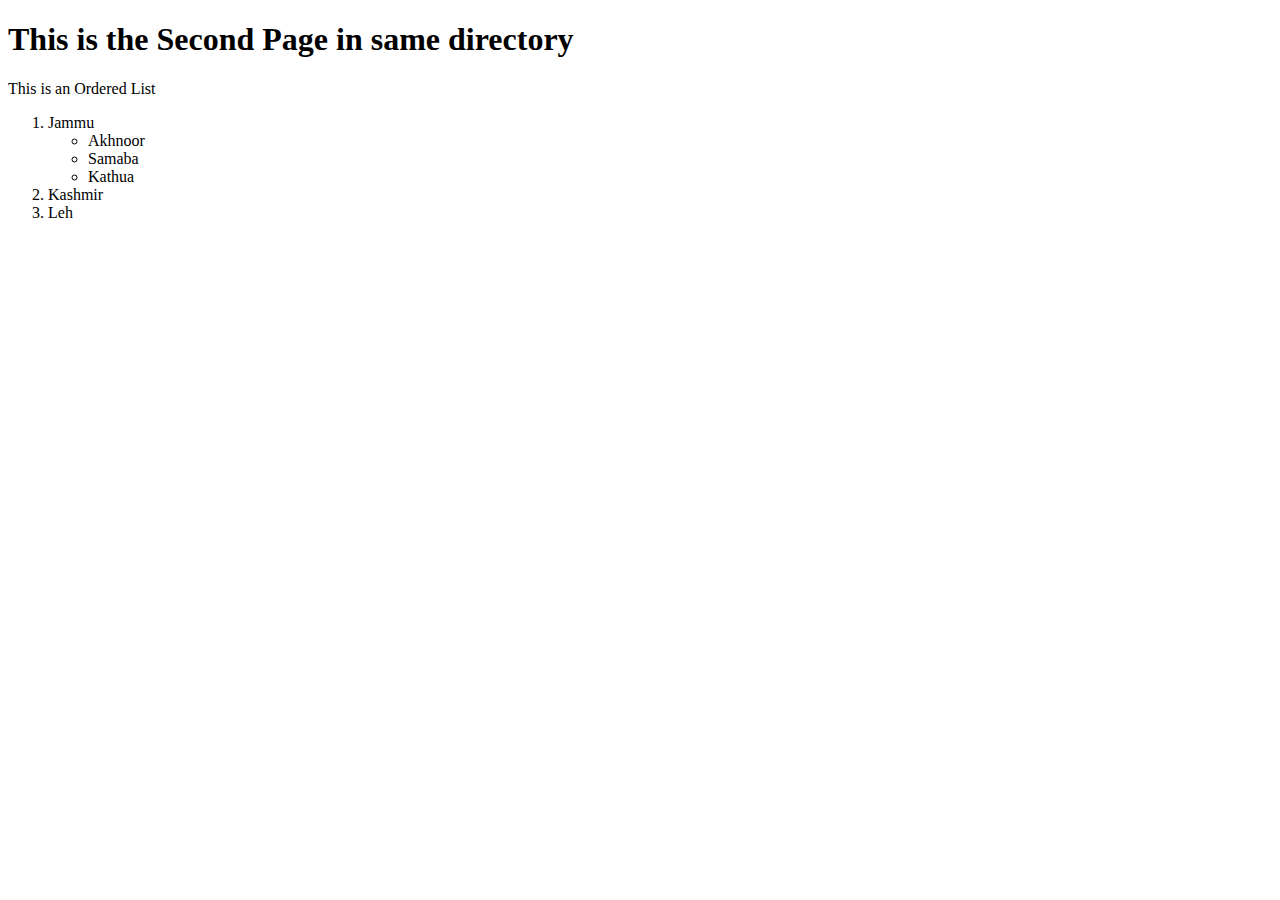
==== mysite/new-page.html @ e785dbeb "Some Changes" ====
<!DOCTYPE html>
<html lang="en">
    <head>
        <title>Second Page</title>
        <meta charset="UTF-8">
        <meta name="viewport" content="width=device-width, initial-scale=1">
        <link href="css/style.css" rel="stylesheet">
    </head>
    <body>
    <h1>This is the Second Page in same directory</h1>
    <p>
        <div>This is an Ordered List</div>
        <ol>
            <li>Jammu</li>
            <ul>
                <li>Akhnoor</li>
                <li>Samaba</li>
                <li>Kathua</li>
            </ul>
            <li>Kashmir</li>
            <li>Leh</li>
        </ol>
    </p>
    </body>
</html>
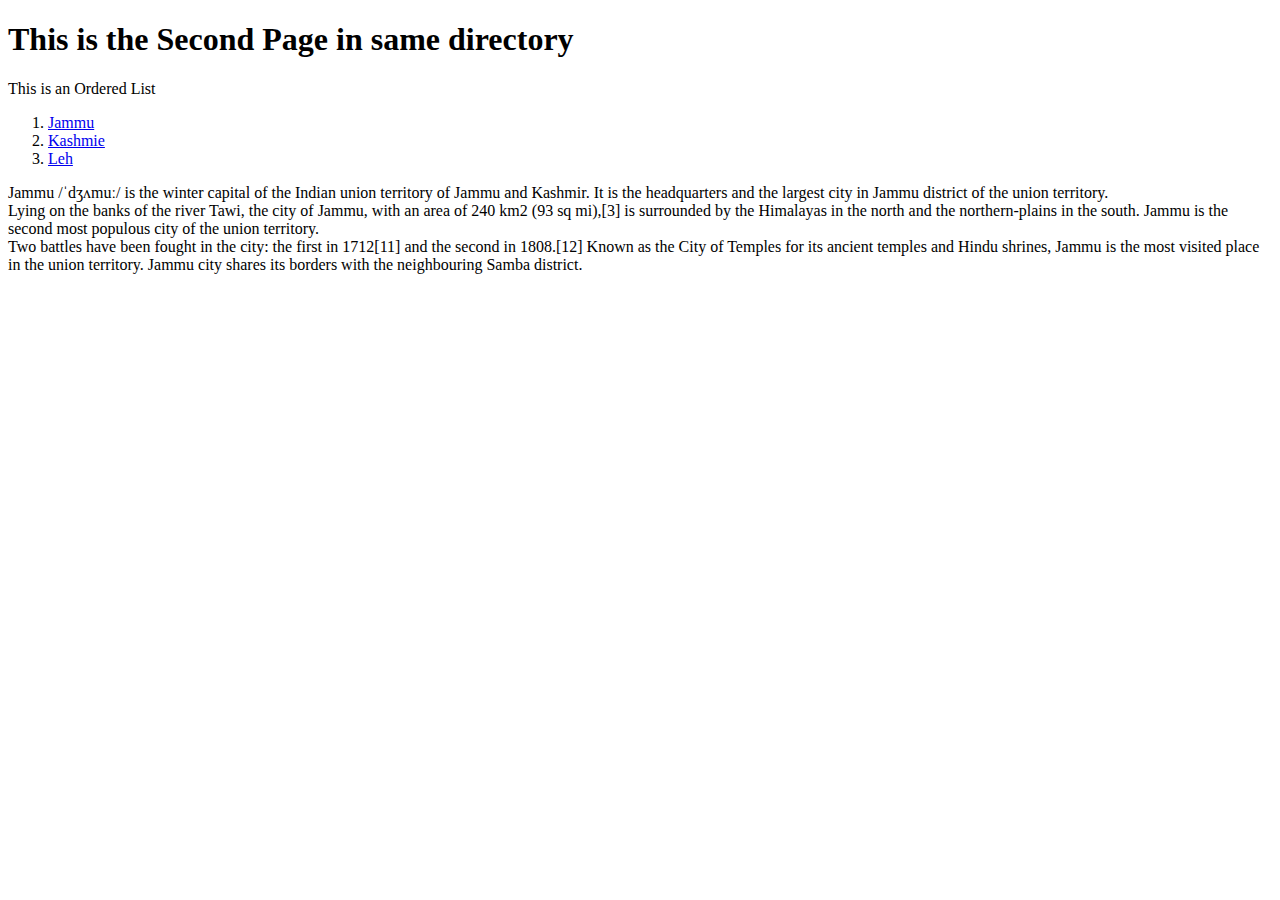
==== commit c02d1dc0: "Some Changes" ====
--- a/mysite/new-page.html
+++ b/mysite/new-page.html
@@ -11,15 +11,15 @@
     <p>
         <div>This is an Ordered List</div>
         <ol>
-            <li>Jammu</li>
-            <ul>
-                <li>Akhnoor</li>
-                <li>Samaba</li>
-                <li>Kathua</li>
-            </ul>
-            <li>Kashmir</li>
-            <li>Leh</li>
+            <li><a href="#Section1">Jammu</a></li>
+            <li><a href="#Section2">Kashmie</a></li>
+            <li><a href="#Section3">Leh</a></li>
         </ol>
     </p>
+    <div>
+        <Section id="Section1">
+            <p>Jammu /ˈdʒʌmuː/ is the winter capital of the Indian union territory of Jammu and Kashmir. It is the headquarters and the largest city in Jammu district of the union territory.<br> Lying on the banks of the river Tawi, the city of Jammu, with an area of 240 km2 (93 sq mi),[3] is surrounded by the Himalayas in the north and the northern-plains in the south. Jammu is the second most populous city of the union territory. <br>Two battles have been fought in the city: the first in 1712[11] and the second in 1808.[12] Known as the City of Temples for its ancient temples and Hindu shrines, Jammu is the most visited place in the union territory. Jammu city shares its borders with the neighbouring Samba district. </p>
+        </Section>
+    </div>
     </body>
 </html>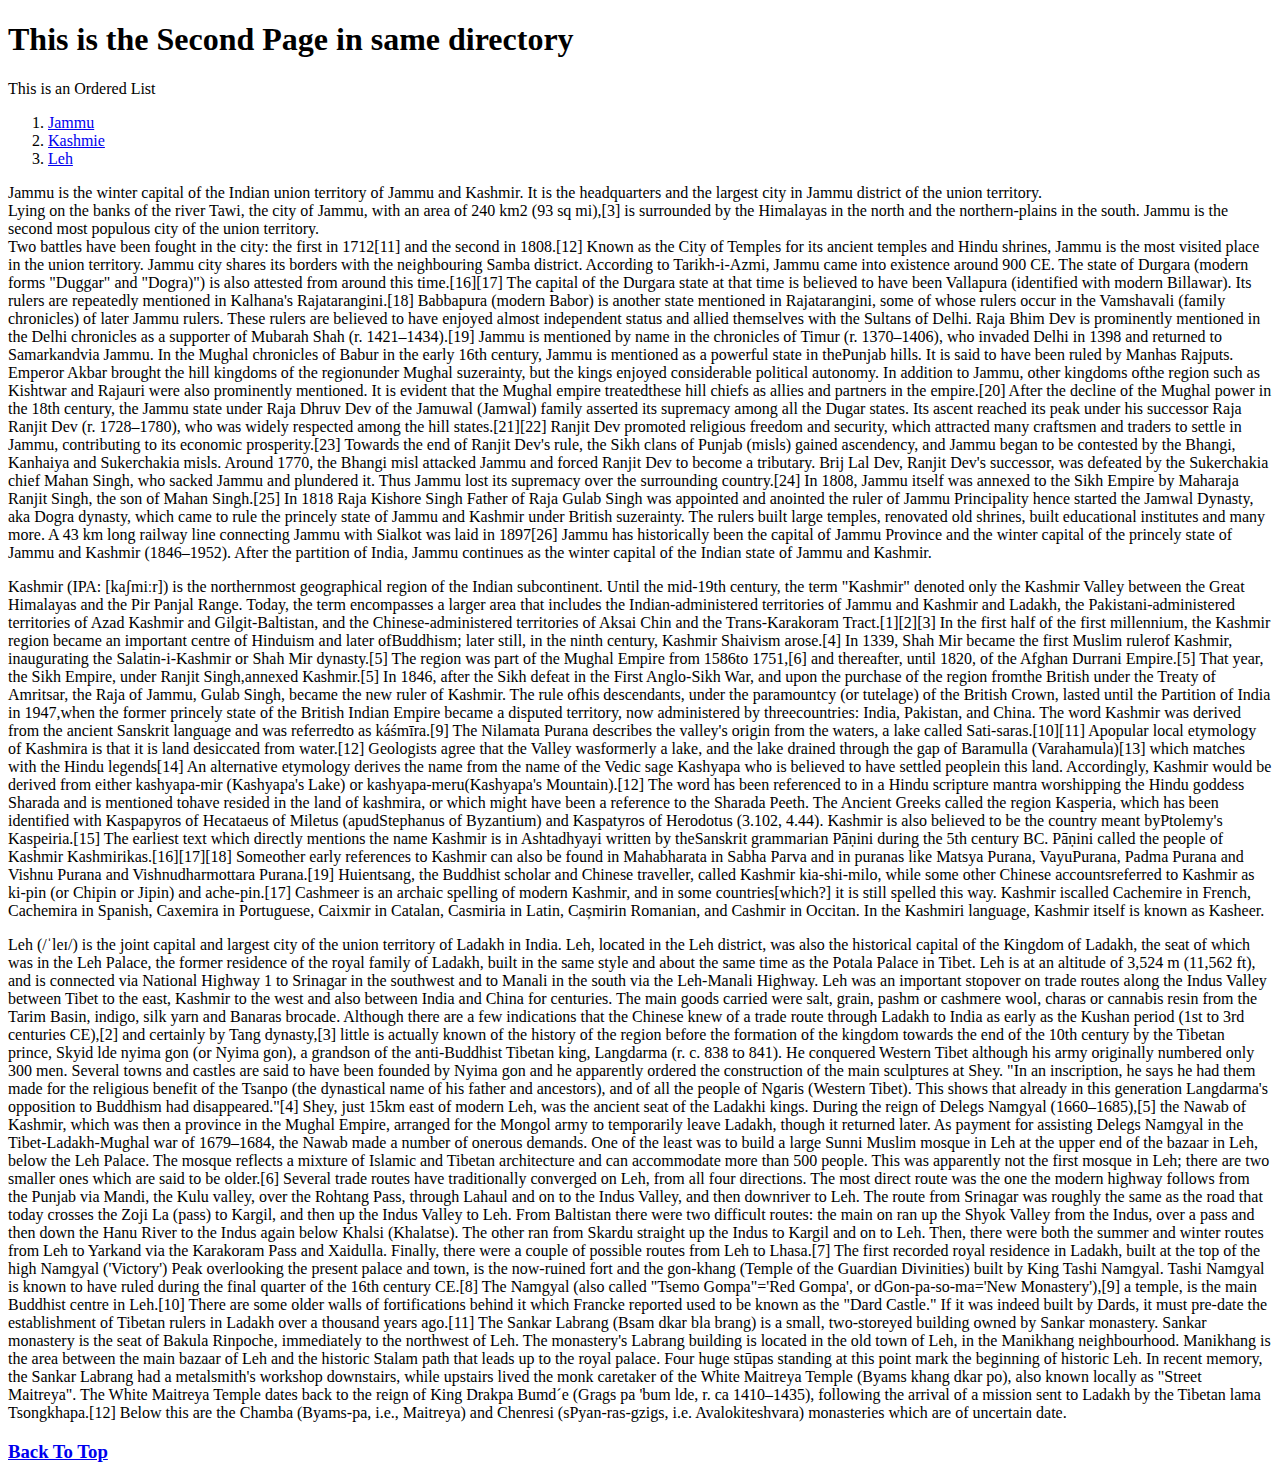
==== commit 5d13ed22: "Some Changes" ====
--- a/mysite/new-page.html
+++ b/mysite/new-page.html
@@ -7,7 +7,7 @@
         <link href="css/style.css" rel="stylesheet">
     </head>
     <body>
-    <h1>This is the Second Page in same directory</h1>
+    <h1 id="Top">This is the Second Page in same directory</h1>
     <p>
         <div>This is an Ordered List</div>
         <ol>
@@ -18,8 +18,57 @@
     </p>
     <div>
         <Section id="Section1">
-            <p>Jammu /ˈdʒʌmuː/ is the winter capital of the Indian union territory of Jammu and Kashmir. It is the headquarters and the largest city in Jammu district of the union territory.<br> Lying on the banks of the river Tawi, the city of Jammu, with an area of 240 km2 (93 sq mi),[3] is surrounded by the Himalayas in the north and the northern-plains in the south. Jammu is the second most populous city of the union territory. <br>Two battles have been fought in the city: the first in 1712[11] and the second in 1808.[12] Known as the City of Temples for its ancient temples and Hindu shrines, Jammu is the most visited place in the union territory. Jammu city shares its borders with the neighbouring Samba district. </p>
+            <p>Jammu is the winter capital of the Indian union territory of Jammu and Kashmir. It is the headquarters and the largest city in Jammu district of the union territory.<br> Lying on the banks of the river Tawi, the city of Jammu, with an area of 240 km2 (93 sq mi),[3] is surrounded by the Himalayas in the north and the northern-plains in the south. Jammu is the second most populous city of the union territory. <br>Two battles have been fought in the city: the first in 1712[11] and the second in 1808.[12] Known as the City of Temples for its ancient temples and Hindu shrines, Jammu is the most visited place in the union territory. Jammu city shares its borders with the neighbouring Samba district. According to Tarikh-i-Azmi, Jammu came into existence around 900 CE. The state of Durgara (modern forms "Duggar" and "Dogra)") is also attested from around this time.[16][17] The capital of the Durgara state at that time is believed to have been Vallapura (identified with modern Billawar). Its rulers are repeatedly mentioned in Kalhana's Rajatarangini.[18] Babbapura (modern Babor) is another state mentioned in Rajatarangini, some of whose rulers occur in the Vamshavali (family chronicles) of later Jammu rulers. These rulers are believed to have enjoyed almost independent status and allied themselves with the Sultans of Delhi. Raja Bhim Dev is prominently mentioned in the Delhi chronicles as a supporter of Mubarah Shah (r. 1421–1434).[19]
+
+            Jammu is mentioned by name in the chronicles of Timur (r. 1370–1406), who invaded Delhi in 1398 and returned to Samarkandvia Jammu. In the Mughal chronicles of Babur in the early 16th century, Jammu is mentioned as a powerful state in thePunjab hills. It is said to have been ruled by Manhas Rajputs. Emperor Akbar brought the hill kingdoms of the regionunder Mughal suzerainty, but the kings enjoyed considerable political autonomy. In addition to Jammu, other kingdoms ofthe region such as Kishtwar and Rajauri were also prominently mentioned. It is evident that the Mughal empire treatedthese hill chiefs as allies and partners in the empire.[20] After the decline of the Mughal power in the 18th century, the Jammu state under Raja Dhruv Dev of the Jamuwal (Jamwal) family asserted its supremacy among all the Dugar states. Its ascent reached its peak under his successor Raja Ranjit Dev (r. 1728–1780), who was widely respected among the hill states.[21][22] Ranjit Dev promoted religious freedom and security, which attracted many craftsmen and traders to settle in Jammu, contributing to its economic prosperity.[23]
+
+            Towards the end of Ranjit Dev's rule, the Sikh clans of Punjab (misls) gained ascendency, and Jammu began to be contested by the Bhangi, Kanhaiya and Sukerchakia misls. Around 1770, the Bhangi misl attacked Jammu and forced Ranjit Dev to become a tributary. Brij Lal Dev, Ranjit Dev's successor, was defeated by the Sukerchakia chief Mahan Singh, who sacked Jammu and plundered it. Thus Jammu lost its supremacy over the surrounding country.[24] In 1808, Jammu itself was annexed to the Sikh Empire by Maharaja Ranjit Singh, the son of Mahan Singh.[25]
+            
+            In 1818 Raja Kishore Singh Father of Raja Gulab Singh was appointed and anointed the ruler of Jammu Principality hence started the Jamwal Dynasty, aka Dogra dynasty, which came to rule the princely state of Jammu and Kashmir under British suzerainty. The rulers built large temples, renovated old shrines, built educational institutes and many more. A 43 km long railway line connecting Jammu with Sialkot was laid in 1897[26]
+            
+            Jammu has historically been the capital of Jammu Province and the winter capital of the princely state of Jammu and Kashmir (1846–1952).
+            
+            After the partition of India, Jammu continues as the winter capital of the Indian state of Jammu and Kashmir. </p>
+            </Section>
+    </div>
+    <div>
+        <Section id="Section2">
+            <p>Kashmir (IPA: [kaʃmiːr]) is the northernmost geographical region of the Indian subcontinent. Until the mid-19th century, the term "Kashmir" denoted only the Kashmir Valley between the Great Himalayas and the Pir Panjal Range. Today, the term encompasses a larger area that includes the Indian-administered territories of Jammu and Kashmir and Ladakh, the Pakistani-administered territories of Azad Kashmir and Gilgit-Baltistan, and the Chinese-administered territories of Aksai Chin and the Trans-Karakoram Tract.[1][2][3]
+
+            In the first half of the first millennium, the Kashmir region became an important centre of Hinduism and later ofBuddhism; later still, in the ninth century, Kashmir Shaivism arose.[4] In 1339, Shah Mir became the first Muslim rulerof Kashmir, inaugurating the Salatin-i-Kashmir or Shah Mir dynasty.[5] The region was part of the Mughal Empire from 1586to 1751,[6] and thereafter, until 1820, of the Afghan Durrani Empire.[5] That year, the Sikh Empire, under Ranjit Singh,annexed Kashmir.[5] In 1846, after the Sikh defeat in the First Anglo-Sikh War, and upon the purchase of the region fromthe British under the Treaty of Amritsar, the Raja of Jammu, Gulab Singh, became the new ruler of Kashmir. The rule ofhis descendants, under the paramountcy (or tutelage) of the British Crown, lasted until the Partition of India in 1947,when the former princely state of the British Indian Empire became a disputed territory, now administered by threecountries: India, Pakistan, and China. The word Kashmir was derived from the ancient Sanskrit language and was referredto as káśmīra.[9] The Nilamata Purana describes the valley's origin from the waters, a lake called Sati-saras.[10][11] Apopular local etymology of Kashmira is that it is land desiccated from water.[12] Geologists agree that the Valley wasformerly a lake, and the lake drained through the gap of Baramulla (Varahamula)[13] which matches with the Hindu legends[14]
+            An alternative etymology derives the name from the name of the Vedic sage Kashyapa who is believed to have settled peoplein this land. Accordingly, Kashmir would be derived from either kashyapa-mir (Kashyapa's Lake) or kashyapa-meru(Kashyapa's Mountain).[12]
+            
+            The word has been referenced to in a Hindu scripture mantra worshipping the Hindu goddess Sharada and is mentioned tohave resided in the land of kashmira, or which might have been a reference to the Sharada Peeth.
+            
+            The Ancient Greeks called the region Kasperia, which has been identified with Kaspapyros of Hecataeus of Miletus (apudStephanus of Byzantium) and Kaspatyros of Herodotus (3.102, 4.44). Kashmir is also believed to be the country meant byPtolemy's Kaspeiria.[15] The earliest text which directly mentions the name Kashmir is in Ashtadhyayi written by theSanskrit grammarian Pāṇini during the 5th century BC. Pāṇini called the people of Kashmir Kashmirikas.[16][17][18] Someother early references to Kashmir can also be found in Mahabharata in Sabha Parva and in puranas like Matsya Purana, VayuPurana, Padma Purana and Vishnu Purana and Vishnudharmottara Purana.[19]
+            
+            Huientsang, the Buddhist scholar and Chinese traveller, called Kashmir kia-shi-milo, while some other Chinese accountsreferred to Kashmir as ki-pin (or Chipin or Jipin) and ache-pin.[17]
+            
+            Cashmeer is an archaic spelling of modern Kashmir, and in some countries[which?] it is still spelled this way. Kashmir iscalled Cachemire in French, Cachemira in Spanish, Caxemira in Portuguese, Caixmir in Catalan, Casmiria in Latin, Cașmirin Romanian, and Cashmir in Occitan.
+            
+            In the Kashmiri language, Kashmir itself is known as Kasheer.</p>
         </Section>
     </div>
+    <div>
+        <Section>
+            <p>
+                Leh (/ˈleɪ/) is the joint capital and largest city of the union territory of Ladakh in India. Leh, located in the Leh district, was also the historical capital of the Kingdom of Ladakh, the seat of which was in the Leh Palace, the former residence of the royal family of Ladakh, built in the same style and about the same time as the Potala Palace in Tibet. Leh is at an altitude of 3,524 m (11,562 ft), and is connected via National Highway 1 to Srinagar in the southwest and to Manali in the south via the Leh-Manali Highway.
+                Leh was an important stopover on trade routes along the Indus Valley between Tibet to the east, Kashmir to the west and also between India and China for centuries. The main goods carried were salt, grain, pashm or cashmere wool, charas or cannabis resin from the Tarim Basin, indigo, silk yarn and Banaras brocade.
+
+Although there are a few indications that the Chinese knew of a trade route through Ladakh to India as early as the Kushan period (1st to 3rd centuries CE),[2] and certainly by Tang dynasty,[3] little is actually known of the history of the region before the formation of the kingdom towards the end of the 10th century by the Tibetan prince, Skyid lde nyima gon (or Nyima gon), a grandson of the anti-Buddhist Tibetan king, Langdarma (r. c. 838 to 841). He conquered Western Tibet although his army originally numbered only 300 men. Several towns and castles are said to have been founded by Nyima gon and he apparently ordered the construction of the main sculptures at Shey. "In an inscription, he says he had them made for the religious benefit of the Tsanpo (the dynastical name of his father and ancestors), and of all the people of Ngaris (Western Tibet). This shows that already in this generation Langdarma's opposition to Buddhism had disappeared."[4] Shey, just 15km east of modern Leh, was the ancient seat of the Ladakhi kings.
+
+During the reign of Delegs Namgyal (1660–1685),[5] the Nawab of Kashmir, which was then a province in the Mughal Empire, arranged for the Mongol army to temporarily leave Ladakh, though it returned later. As payment for assisting Delegs Namgyal in the Tibet-Ladakh-Mughal war of 1679–1684, the Nawab made a number of onerous demands. One of the least was to build a large Sunni Muslim mosque in Leh at the upper end of the bazaar in Leh, below the Leh Palace. The mosque reflects a mixture of Islamic and Tibetan architecture and can accommodate more than 500 people. This was apparently not the first mosque in Leh; there are two smaller ones which are said to be older.[6]
+
+Several trade routes have traditionally converged on Leh, from all four directions. The most direct route was the one the modern highway follows from the Punjab via Mandi, the Kulu valley, over the Rohtang Pass, through Lahaul and on to the Indus Valley, and then downriver to Leh. The route from Srinagar was roughly the same as the road that today crosses the Zoji La (pass) to Kargil, and then up the Indus Valley to Leh. From Baltistan there were two difficult routes: the main on ran up the Shyok Valley from the Indus, over a pass and then down the Hanu River to the Indus again below Khalsi (Khalatse). The other ran from Skardu straight up the Indus to Kargil and on to Leh. Then, there were both the summer and winter routes from Leh to Yarkand via the Karakoram Pass and Xaidulla. Finally, there were a couple of possible routes from Leh to Lhasa.[7]
+
+The first recorded royal residence in Ladakh, built at the top of the high Namgyal ('Victory') Peak overlooking the present palace and town, is the now-ruined fort and the gon-khang (Temple of the Guardian Divinities) built by King Tashi Namgyal. Tashi Namgyal is known to have ruled during the final quarter of the 16th century CE.[8] The Namgyal (also called "Tsemo Gompa"='Red Gompa', or dGon-pa-so-ma='New Monastery'),[9] a temple, is the main Buddhist centre in Leh.[10] There are some older walls of fortifications behind it which Francke reported used to be known as the "Dard Castle." If it was indeed built by Dards, it must pre-date the establishment of Tibetan rulers in Ladakh over a thousand years ago.[11]
+
+    The Sankar Labrang (Bsam dkar bla brang) is a small, two-storeyed building owned by Sankar monastery. Sankar monastery is the seat of Bakula Rinpoche, immediately to the northwest of Leh. The monastery's Labrang building is located in the old town of Leh, in the Manikhang neighbourhood. Manikhang is the area between the main bazaar of Leh and the historic Stalam path that leads up to the royal palace. Four huge stūpas standing at this point mark the beginning of historic Leh. In recent memory, the Sankar Labrang had a metalsmith's workshop downstairs, while upstairs lived the monk caretaker of the White Maitreya Temple (Byams khang dkar po), also known locally as "Street Maitreya". The White Maitreya Temple dates back to the reign of King Drakpa Bumd´e (Grags pa 'bum lde, r. ca 1410–1435), following the arrival of a mission sent to Ladakh by the Tibetan lama Tsongkhapa.[12]
+
+Below this are the Chamba (Byams-pa, i.e., Maitreya) and Chenresi (sPyan-ras-gzigs, i.e. Avalokiteshvara) monasteries which are of uncertain date.
+            </p>
+        </Section>
+    </div>
+    <h3><a href="#Top">Back To Top</a></h3>
     </body>
 </html>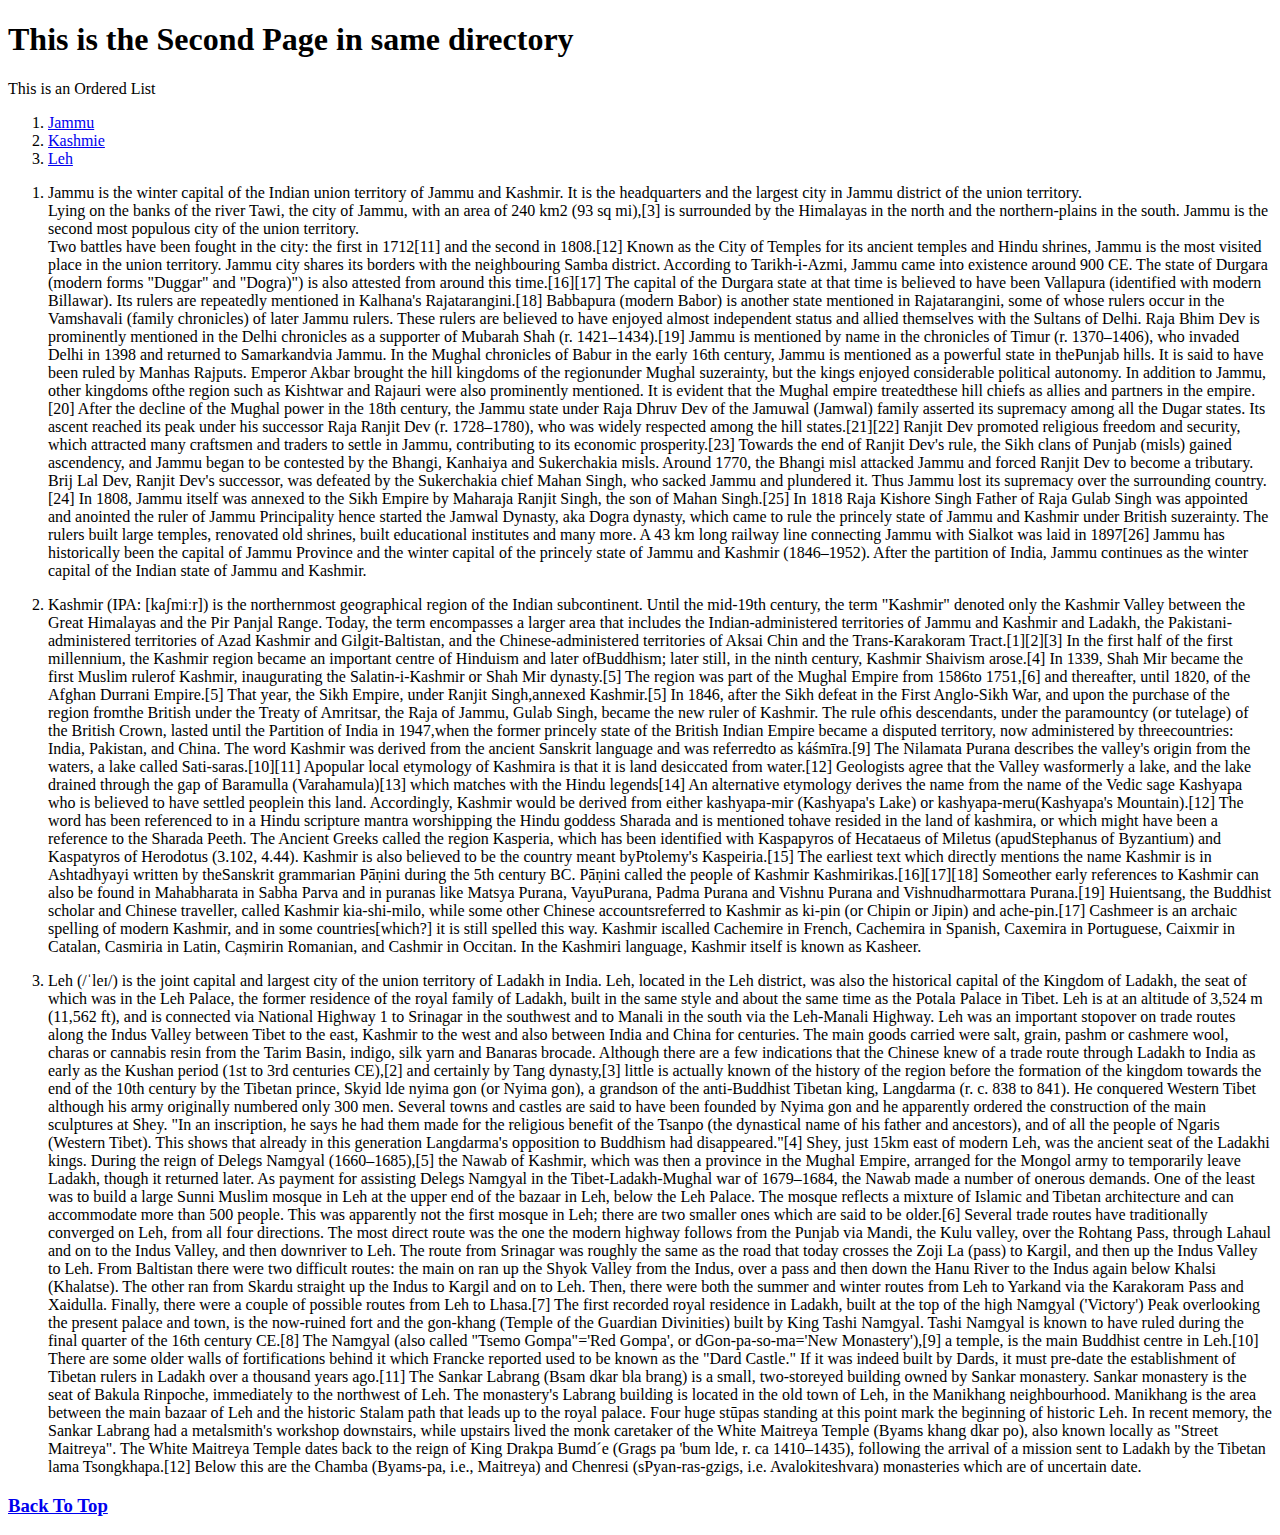
==== commit a5bab696: "Some Changes" ====
--- a/mysite/new-page.html
+++ b/mysite/new-page.html
@@ -16,8 +16,8 @@
             <li><a href="#Section3">Leh</a></li>
         </ol>
     </p>
-    <div>
-        <Section id="Section1">
+    <ol>
+        <li><Section id="Section1">
             <p>Jammu is the winter capital of the Indian union territory of Jammu and Kashmir. It is the headquarters and the largest city in Jammu district of the union territory.<br> Lying on the banks of the river Tawi, the city of Jammu, with an area of 240 km2 (93 sq mi),[3] is surrounded by the Himalayas in the north and the northern-plains in the south. Jammu is the second most populous city of the union territory. <br>Two battles have been fought in the city: the first in 1712[11] and the second in 1808.[12] Known as the City of Temples for its ancient temples and Hindu shrines, Jammu is the most visited place in the union territory. Jammu city shares its borders with the neighbouring Samba district. According to Tarikh-i-Azmi, Jammu came into existence around 900 CE. The state of Durgara (modern forms "Duggar" and "Dogra)") is also attested from around this time.[16][17] The capital of the Durgara state at that time is believed to have been Vallapura (identified with modern Billawar). Its rulers are repeatedly mentioned in Kalhana's Rajatarangini.[18] Babbapura (modern Babor) is another state mentioned in Rajatarangini, some of whose rulers occur in the Vamshavali (family chronicles) of later Jammu rulers. These rulers are believed to have enjoyed almost independent status and allied themselves with the Sultans of Delhi. Raja Bhim Dev is prominently mentioned in the Delhi chronicles as a supporter of Mubarah Shah (r. 1421–1434).[19]
 
             Jammu is mentioned by name in the chronicles of Timur (r. 1370–1406), who invaded Delhi in 1398 and returned to Samarkandvia Jammu. In the Mughal chronicles of Babur in the early 16th century, Jammu is mentioned as a powerful state in thePunjab hills. It is said to have been ruled by Manhas Rajputs. Emperor Akbar brought the hill kingdoms of the regionunder Mughal suzerainty, but the kings enjoyed considerable political autonomy. In addition to Jammu, other kingdoms ofthe region such as Kishtwar and Rajauri were also prominently mentioned. It is evident that the Mughal empire treatedthese hill chiefs as allies and partners in the empire.[20] After the decline of the Mughal power in the 18th century, the Jammu state under Raja Dhruv Dev of the Jamuwal (Jamwal) family asserted its supremacy among all the Dugar states. Its ascent reached its peak under his successor Raja Ranjit Dev (r. 1728–1780), who was widely respected among the hill states.[21][22] Ranjit Dev promoted religious freedom and security, which attracted many craftsmen and traders to settle in Jammu, contributing to its economic prosperity.[23]
@@ -29,10 +29,8 @@
             Jammu has historically been the capital of Jammu Province and the winter capital of the princely state of Jammu and Kashmir (1846–1952).
             
             After the partition of India, Jammu continues as the winter capital of the Indian state of Jammu and Kashmir. </p>
-            </Section>
-    </div>
-    <div>
-        <Section id="Section2">
+            </Section></li>
+     <li><Section id="Section2">
             <p>Kashmir (IPA: [kaʃmiːr]) is the northernmost geographical region of the Indian subcontinent. Until the mid-19th century, the term "Kashmir" denoted only the Kashmir Valley between the Great Himalayas and the Pir Panjal Range. Today, the term encompasses a larger area that includes the Indian-administered territories of Jammu and Kashmir and Ladakh, the Pakistani-administered territories of Azad Kashmir and Gilgit-Baltistan, and the Chinese-administered territories of Aksai Chin and the Trans-Karakoram Tract.[1][2][3]
 
             In the first half of the first millennium, the Kashmir region became an important centre of Hinduism and later ofBuddhism; later still, in the ninth century, Kashmir Shaivism arose.[4] In 1339, Shah Mir became the first Muslim rulerof Kashmir, inaugurating the Salatin-i-Kashmir or Shah Mir dynasty.[5] The region was part of the Mughal Empire from 1586to 1751,[6] and thereafter, until 1820, of the Afghan Durrani Empire.[5] That year, the Sikh Empire, under Ranjit Singh,annexed Kashmir.[5] In 1846, after the Sikh defeat in the First Anglo-Sikh War, and upon the purchase of the region fromthe British under the Treaty of Amritsar, the Raja of Jammu, Gulab Singh, became the new ruler of Kashmir. The rule ofhis descendants, under the paramountcy (or tutelage) of the British Crown, lasted until the Partition of India in 1947,when the former princely state of the British Indian Empire became a disputed territory, now administered by threecountries: India, Pakistan, and China. The word Kashmir was derived from the ancient Sanskrit language and was referredto as káśmīra.[9] The Nilamata Purana describes the valley's origin from the waters, a lake called Sati-saras.[10][11] Apopular local etymology of Kashmira is that it is land desiccated from water.[12] Geologists agree that the Valley wasformerly a lake, and the lake drained through the gap of Baramulla (Varahamula)[13] which matches with the Hindu legends[14]
@@ -47,10 +45,9 @@
             Cashmeer is an archaic spelling of modern Kashmir, and in some countries[which?] it is still spelled this way. Kashmir iscalled Cachemire in French, Cachemira in Spanish, Caxemira in Portuguese, Caixmir in Catalan, Casmiria in Latin, Cașmirin Romanian, and Cashmir in Occitan.
             
             In the Kashmiri language, Kashmir itself is known as Kasheer.</p>
-        </Section>
-    </div>
-    <div>
-        <Section>
+        </Section></li> 
+    
+        <li><Section id="Section3">
             <p>
                 Leh (/ˈleɪ/) is the joint capital and largest city of the union territory of Ladakh in India. Leh, located in the Leh district, was also the historical capital of the Kingdom of Ladakh, the seat of which was in the Leh Palace, the former residence of the royal family of Ladakh, built in the same style and about the same time as the Potala Palace in Tibet. Leh is at an altitude of 3,524 m (11,562 ft), and is connected via National Highway 1 to Srinagar in the southwest and to Manali in the south via the Leh-Manali Highway.
                 Leh was an important stopover on trade routes along the Indus Valley between Tibet to the east, Kashmir to the west and also between India and China for centuries. The main goods carried were salt, grain, pashm or cashmere wool, charas or cannabis resin from the Tarim Basin, indigo, silk yarn and Banaras brocade.
@@ -67,8 +64,8 @@
 
 Below this are the Chamba (Byams-pa, i.e., Maitreya) and Chenresi (sPyan-ras-gzigs, i.e. Avalokiteshvara) monasteries which are of uncertain date.
             </p>
-        </Section>
-    </div>
+        </Section></li>
+    </ol>
     <h3><a href="#Top">Back To Top</a></h3>
     </body>
 </html>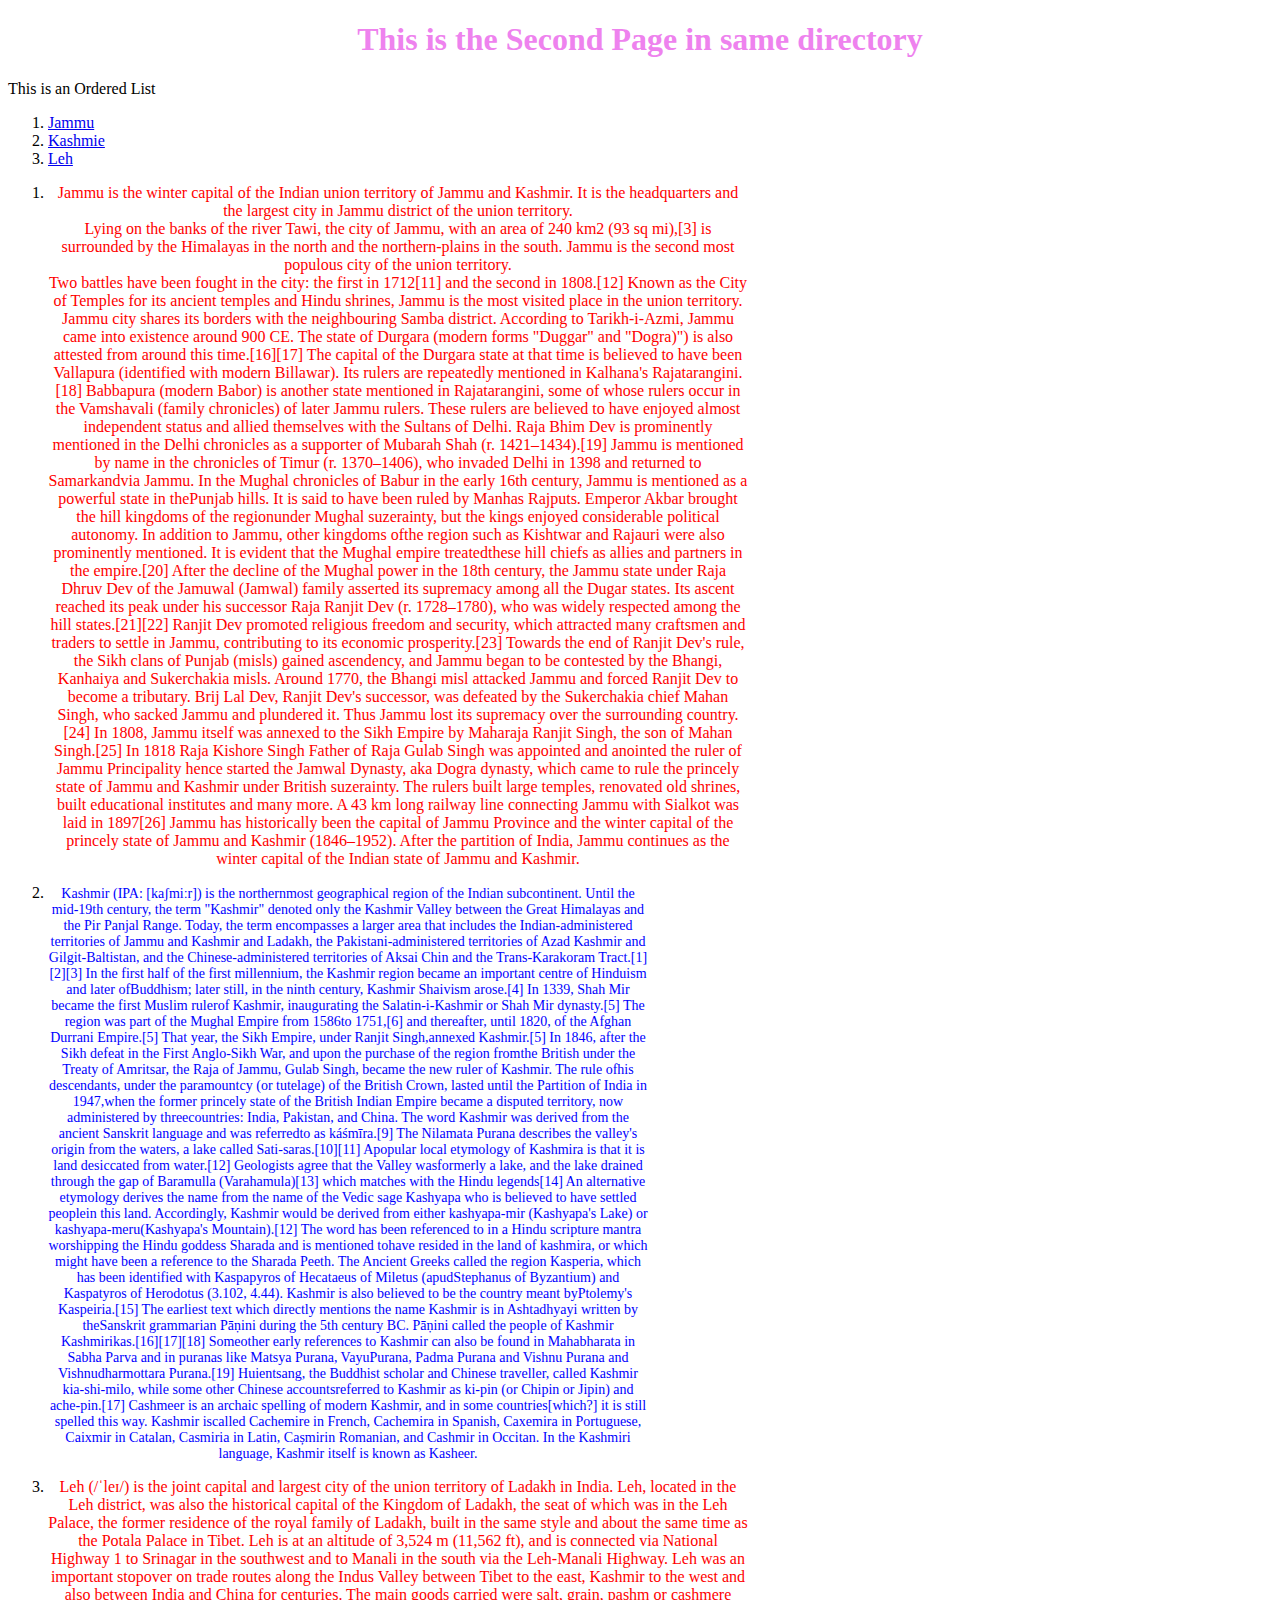
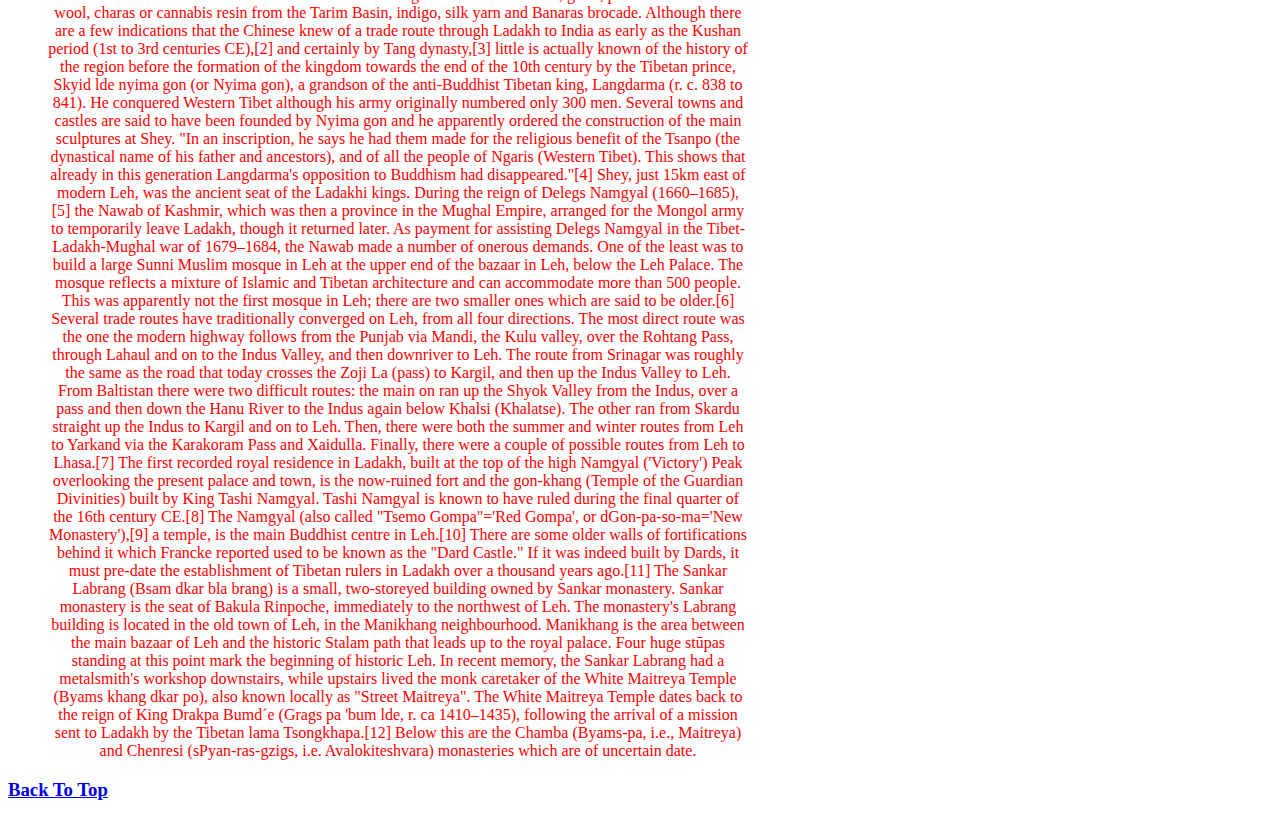
==== commit 4be0f0f8: "Some Changes" ====
--- a/mysite/new-page.html
+++ b/mysite/new-page.html
@@ -5,6 +5,25 @@
         <meta charset="UTF-8">
         <meta name="viewport" content="width=device-width, initial-scale=1">
         <link href="css/style.css" rel="stylesheet">
+        <style>
+            p.One{
+                color: red;
+                font-size: 16px;
+                width: 700px;
+                text-align: center;
+            }
+            p#Two{
+                color: blue;
+                font-size: 14px;
+                width: 600px;
+                text-align: center;
+            }
+            h1{
+                color: violet;
+                text-align: center;
+                font-size: 32px;
+            }
+        </style>
     </head>
     <body>
     <h1 id="Top">This is the Second Page in same directory</h1>
@@ -18,7 +37,7 @@
     </p>
     <ol>
         <li><Section id="Section1">
-            <p>Jammu is the winter capital of the Indian union territory of Jammu and Kashmir. It is the headquarters and the largest city in Jammu district of the union territory.<br> Lying on the banks of the river Tawi, the city of Jammu, with an area of 240 km2 (93 sq mi),[3] is surrounded by the Himalayas in the north and the northern-plains in the south. Jammu is the second most populous city of the union territory. <br>Two battles have been fought in the city: the first in 1712[11] and the second in 1808.[12] Known as the City of Temples for its ancient temples and Hindu shrines, Jammu is the most visited place in the union territory. Jammu city shares its borders with the neighbouring Samba district. According to Tarikh-i-Azmi, Jammu came into existence around 900 CE. The state of Durgara (modern forms "Duggar" and "Dogra)") is also attested from around this time.[16][17] The capital of the Durgara state at that time is believed to have been Vallapura (identified with modern Billawar). Its rulers are repeatedly mentioned in Kalhana's Rajatarangini.[18] Babbapura (modern Babor) is another state mentioned in Rajatarangini, some of whose rulers occur in the Vamshavali (family chronicles) of later Jammu rulers. These rulers are believed to have enjoyed almost independent status and allied themselves with the Sultans of Delhi. Raja Bhim Dev is prominently mentioned in the Delhi chronicles as a supporter of Mubarah Shah (r. 1421–1434).[19]
+            <p class="One">Jammu is the winter capital of the Indian union territory of Jammu and Kashmir. It is the headquarters and the largest city in Jammu district of the union territory.<br> Lying on the banks of the river Tawi, the city of Jammu, with an area of 240 km2 (93 sq mi),[3] is surrounded by the Himalayas in the north and the northern-plains in the south. Jammu is the second most populous city of the union territory. <br>Two battles have been fought in the city: the first in 1712[11] and the second in 1808.[12] Known as the City of Temples for its ancient temples and Hindu shrines, Jammu is the most visited place in the union territory. Jammu city shares its borders with the neighbouring Samba district. According to Tarikh-i-Azmi, Jammu came into existence around 900 CE. The state of Durgara (modern forms "Duggar" and "Dogra)") is also attested from around this time.[16][17] The capital of the Durgara state at that time is believed to have been Vallapura (identified with modern Billawar). Its rulers are repeatedly mentioned in Kalhana's Rajatarangini.[18] Babbapura (modern Babor) is another state mentioned in Rajatarangini, some of whose rulers occur in the Vamshavali (family chronicles) of later Jammu rulers. These rulers are believed to have enjoyed almost independent status and allied themselves with the Sultans of Delhi. Raja Bhim Dev is prominently mentioned in the Delhi chronicles as a supporter of Mubarah Shah (r. 1421–1434).[19]
 
             Jammu is mentioned by name in the chronicles of Timur (r. 1370–1406), who invaded Delhi in 1398 and returned to Samarkandvia Jammu. In the Mughal chronicles of Babur in the early 16th century, Jammu is mentioned as a powerful state in thePunjab hills. It is said to have been ruled by Manhas Rajputs. Emperor Akbar brought the hill kingdoms of the regionunder Mughal suzerainty, but the kings enjoyed considerable political autonomy. In addition to Jammu, other kingdoms ofthe region such as Kishtwar and Rajauri were also prominently mentioned. It is evident that the Mughal empire treatedthese hill chiefs as allies and partners in the empire.[20] After the decline of the Mughal power in the 18th century, the Jammu state under Raja Dhruv Dev of the Jamuwal (Jamwal) family asserted its supremacy among all the Dugar states. Its ascent reached its peak under his successor Raja Ranjit Dev (r. 1728–1780), who was widely respected among the hill states.[21][22] Ranjit Dev promoted religious freedom and security, which attracted many craftsmen and traders to settle in Jammu, contributing to its economic prosperity.[23]
 
@@ -31,7 +50,7 @@
             After the partition of India, Jammu continues as the winter capital of the Indian state of Jammu and Kashmir. </p>
             </Section></li>
      <li><Section id="Section2">
-            <p>Kashmir (IPA: [kaʃmiːr]) is the northernmost geographical region of the Indian subcontinent. Until the mid-19th century, the term "Kashmir" denoted only the Kashmir Valley between the Great Himalayas and the Pir Panjal Range. Today, the term encompasses a larger area that includes the Indian-administered territories of Jammu and Kashmir and Ladakh, the Pakistani-administered territories of Azad Kashmir and Gilgit-Baltistan, and the Chinese-administered territories of Aksai Chin and the Trans-Karakoram Tract.[1][2][3]
+            <p id="Two">Kashmir (IPA: [kaʃmiːr]) is the northernmost geographical region of the Indian subcontinent. Until the mid-19th century, the term "Kashmir" denoted only the Kashmir Valley between the Great Himalayas and the Pir Panjal Range. Today, the term encompasses a larger area that includes the Indian-administered territories of Jammu and Kashmir and Ladakh, the Pakistani-administered territories of Azad Kashmir and Gilgit-Baltistan, and the Chinese-administered territories of Aksai Chin and the Trans-Karakoram Tract.[1][2][3]
 
             In the first half of the first millennium, the Kashmir region became an important centre of Hinduism and later ofBuddhism; later still, in the ninth century, Kashmir Shaivism arose.[4] In 1339, Shah Mir became the first Muslim rulerof Kashmir, inaugurating the Salatin-i-Kashmir or Shah Mir dynasty.[5] The region was part of the Mughal Empire from 1586to 1751,[6] and thereafter, until 1820, of the Afghan Durrani Empire.[5] That year, the Sikh Empire, under Ranjit Singh,annexed Kashmir.[5] In 1846, after the Sikh defeat in the First Anglo-Sikh War, and upon the purchase of the region fromthe British under the Treaty of Amritsar, the Raja of Jammu, Gulab Singh, became the new ruler of Kashmir. The rule ofhis descendants, under the paramountcy (or tutelage) of the British Crown, lasted until the Partition of India in 1947,when the former princely state of the British Indian Empire became a disputed territory, now administered by threecountries: India, Pakistan, and China. The word Kashmir was derived from the ancient Sanskrit language and was referredto as káśmīra.[9] The Nilamata Purana describes the valley's origin from the waters, a lake called Sati-saras.[10][11] Apopular local etymology of Kashmira is that it is land desiccated from water.[12] Geologists agree that the Valley wasformerly a lake, and the lake drained through the gap of Baramulla (Varahamula)[13] which matches with the Hindu legends[14]
             An alternative etymology derives the name from the name of the Vedic sage Kashyapa who is believed to have settled peoplein this land. Accordingly, Kashmir would be derived from either kashyapa-mir (Kashyapa's Lake) or kashyapa-meru(Kashyapa's Mountain).[12]
@@ -48,7 +67,7 @@
         </Section></li> 
     
         <li><Section id="Section3">
-            <p>
+            <p class="One">
                 Leh (/ˈleɪ/) is the joint capital and largest city of the union territory of Ladakh in India. Leh, located in the Leh district, was also the historical capital of the Kingdom of Ladakh, the seat of which was in the Leh Palace, the former residence of the royal family of Ladakh, built in the same style and about the same time as the Potala Palace in Tibet. Leh is at an altitude of 3,524 m (11,562 ft), and is connected via National Highway 1 to Srinagar in the southwest and to Manali in the south via the Leh-Manali Highway.
                 Leh was an important stopover on trade routes along the Indus Valley between Tibet to the east, Kashmir to the west and also between India and China for centuries. The main goods carried were salt, grain, pashm or cashmere wool, charas or cannabis resin from the Tarim Basin, indigo, silk yarn and Banaras brocade.
 
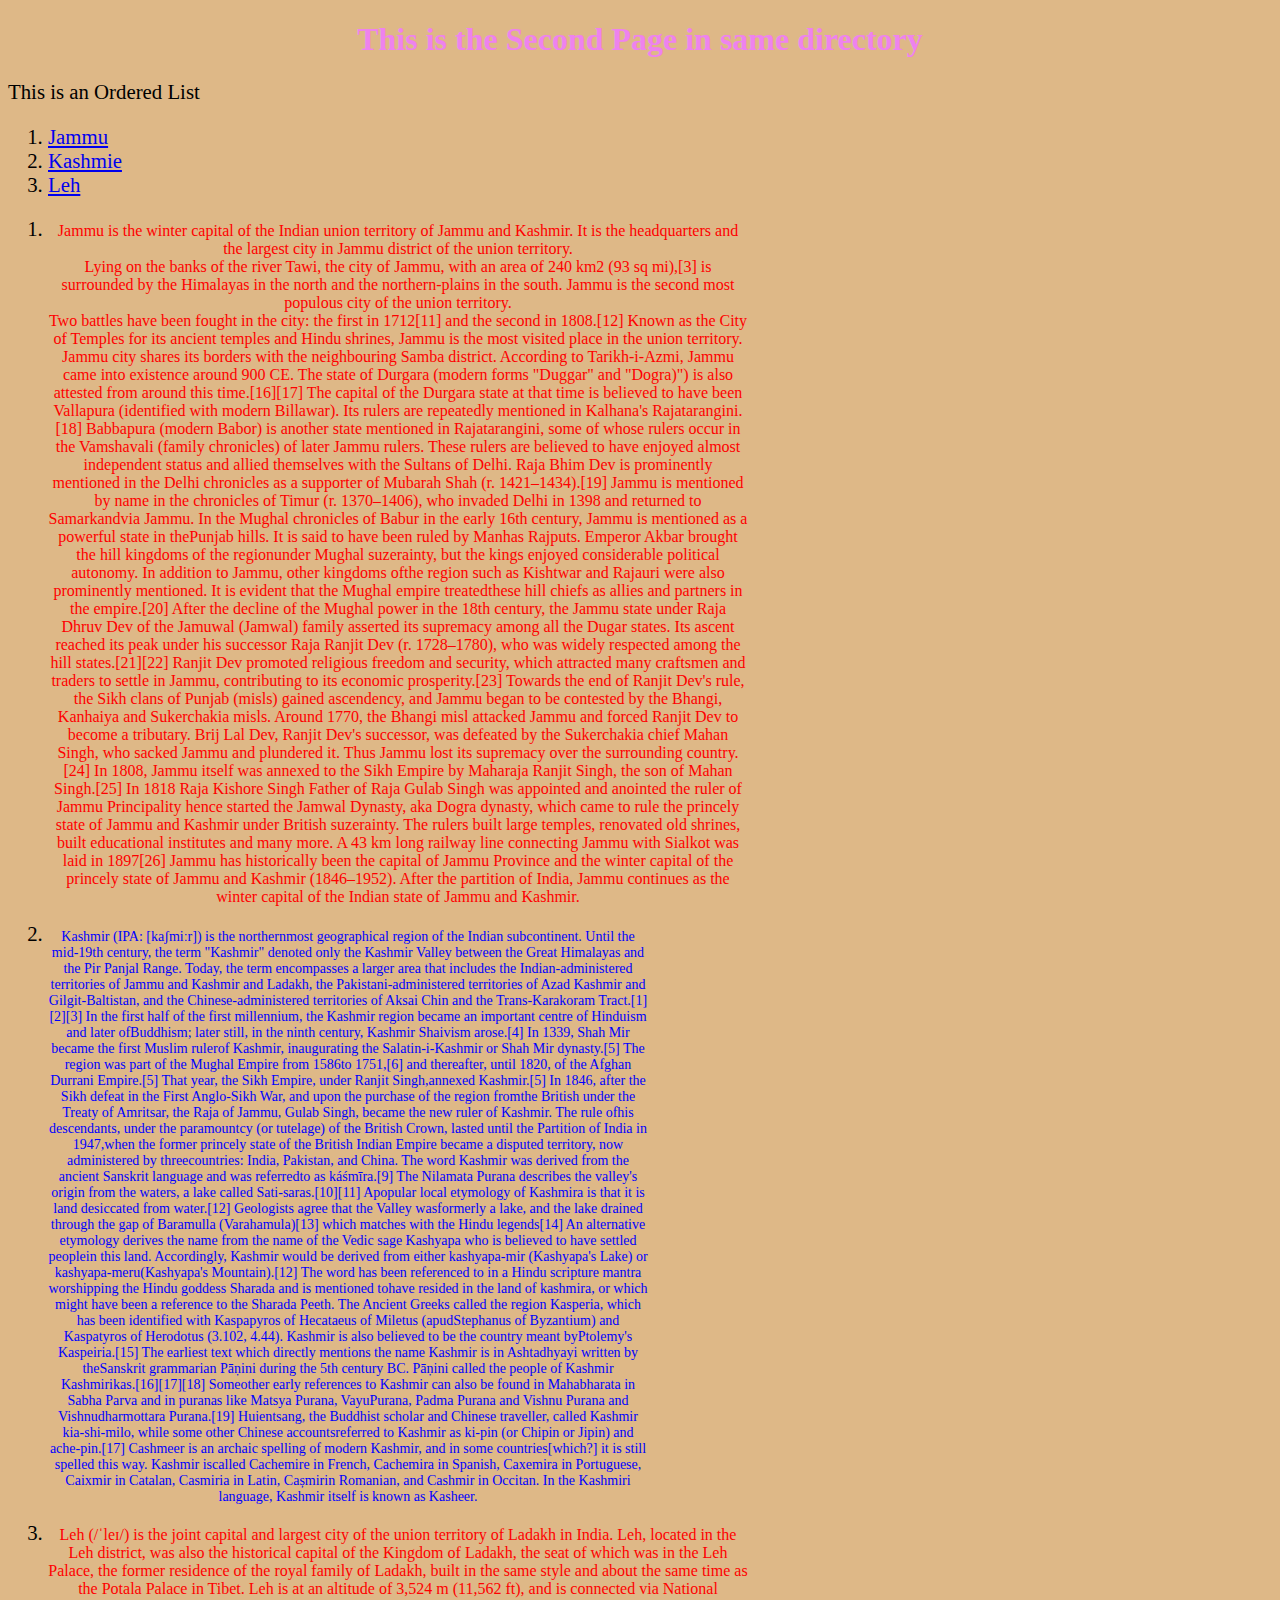
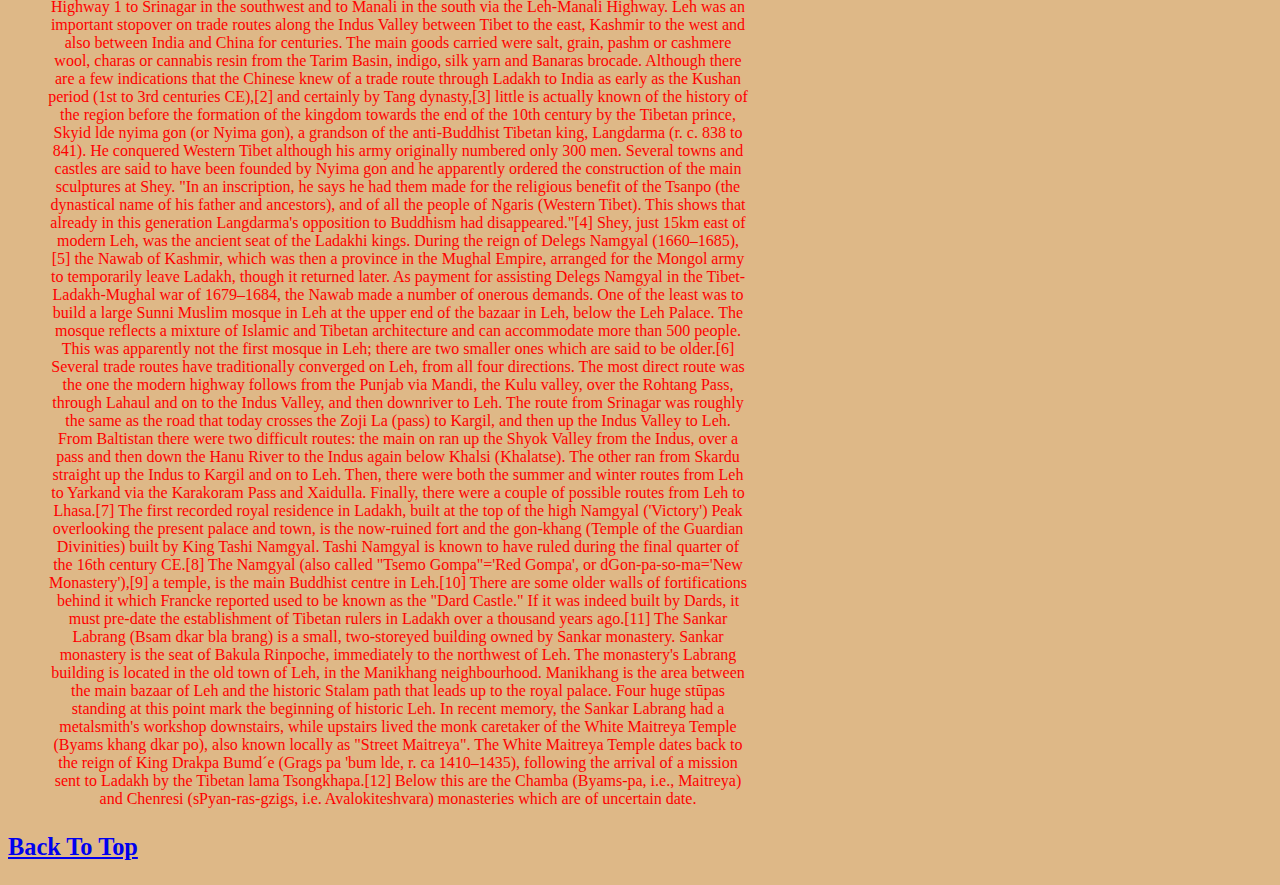
==== commit c5a76ecf: "Some Changes" ====
--- a/mysite/new-page.html
+++ b/mysite/new-page.html
@@ -4,7 +4,7 @@
         <title>Second Page</title>
         <meta charset="UTF-8">
         <meta name="viewport" content="width=device-width, initial-scale=1">
-        <link href="css/style.css" rel="stylesheet">
+        <link href="style.css" rel="stylesheet">
         <style>
             p.One{
                 color: red;
--- a/mysite/style.css
+++ b/mysite/style.css
@@ -0,0 +1,4 @@
+body{
+    background-color: burlywood;
+    font-size: 130%;
+}